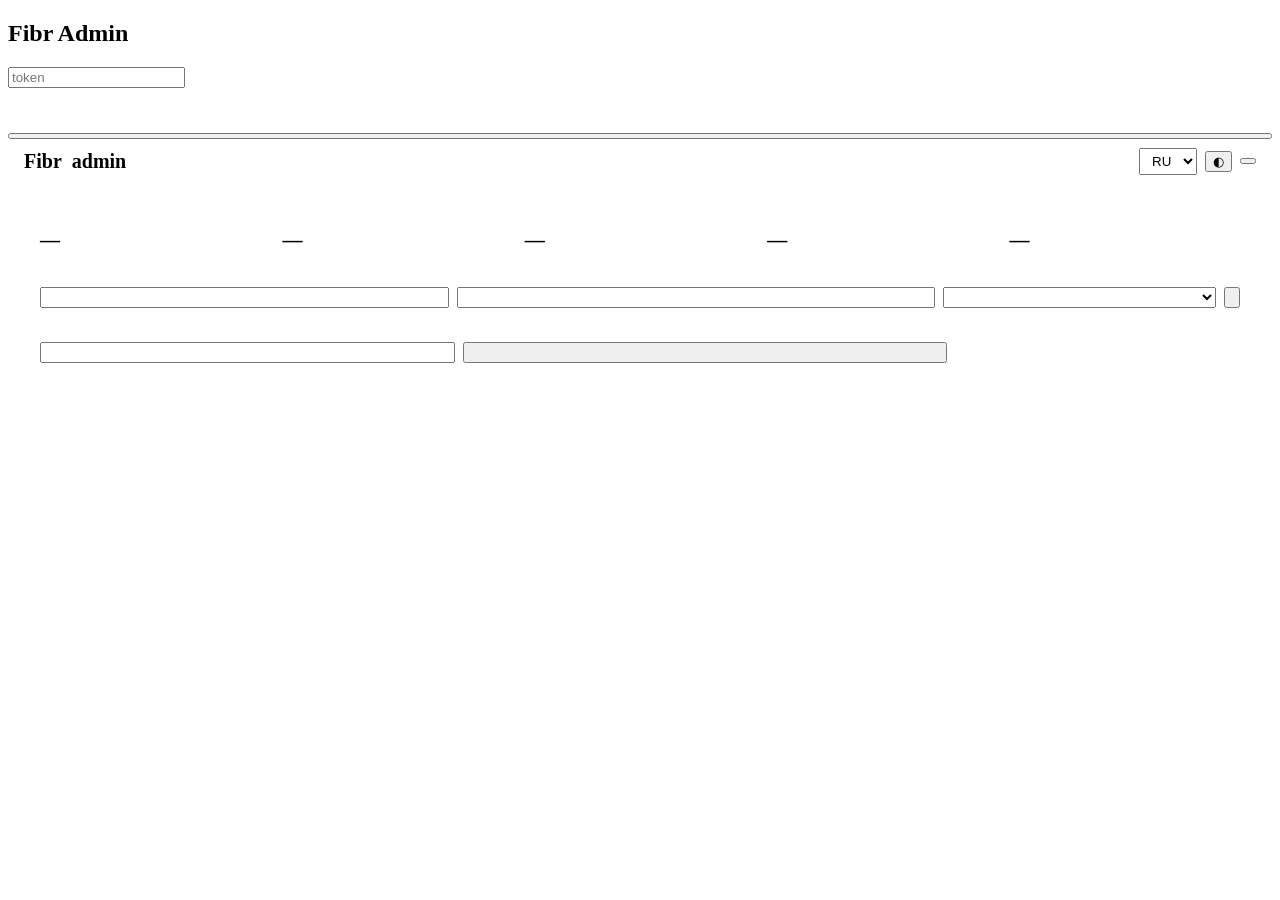
==== admin/index.html @ 20dd6b3e "self-enroll: one-time invite links (admin API+UI, miniapp gate, docs)" ====
<!DOCTYPE html>
<html lang="ru">
<head>
  <meta charset="utf-8">
  <meta name="viewport" content="width=device-width, initial-scale=1">
  <title>Fibr Admin</title>
  <link rel="preconnect" href="https://fonts.googleapis.com">
  <link rel="preconnect" href="https://fonts.gstatic.com" crossorigin>
  <link href="https://fonts.googleapis.com/css2?family=Inter:wght@600;800&display=swap" rel="stylesheet">
  <link rel="stylesheet" href="/shared/tokens.css">
  <link rel="stylesheet" href="style.css">
</head>
<body>

  <!-- login -->
  <div id="login" class="modal-backdrop">
    <form class="modal" id="login-form">
      <h2>Fibr Admin</h2>
      <p class="muted" data-i18n="loginHint"></p>
      <input class="input" type="password" id="login-token" autocomplete="current-password" placeholder="token">
      <p class="login-err" id="login-err"></p>
      <button class="btn btn--wide" type="submit" data-i18n="loginBtn"></button>
    </form>
  </div>

  <header class="topbar">
    <div class="brand">Fibr <span class="pill pill--live">admin</span></div>
    <div class="topbar-right">
      <span class="muted mono" id="server-host"></span>
      <select class="input input--lang" id="lang" title="Language">
        <option value="ru">RU</option>
        <option value="en">EN</option>
      </select>
      <button class="btn btn--tertiary btn--small" data-theme-toggle title="Theme">◐</button>
      <button class="btn btn--ghost btn--small" id="logout" data-i18n="logout"></button>
    </div>
  </header>

  <nav class="tabs">
    <button class="tab active" data-tab="dashboard" data-i18n="tabDash"></button>
    <button class="tab" data-tab="users" data-i18n="tabUsers"></button>
    <button class="tab" data-tab="devices" data-i18n="tabDevices"></button>
  </nav>

  <main>
    <!-- dashboard -->
    <section id="tab-dashboard" class="page">
      <div class="stat-grid">
        <div class="card stat"><span class="muted" data-i18n="stOnline"></span><b id="st-online">—</b></div>
        <div class="card stat"><span class="muted" data-i18n="stUsers"></span><b id="st-users">—</b></div>
        <div class="card stat"><span class="muted" data-i18n="stDevices"></span><b id="st-devices">—</b></div>
        <div class="card stat"><span class="muted" data-i18n="stTraffic"></span><b id="st-traffic">—</b></div>
        <div class="card stat"><span class="muted" data-i18n="stTunnel"></span><b id="st-tunnel">—</b></div>
      </div>
      <div class="two-col">
        <div class="card">
          <h3 data-i18n="serverCard"></h3>
          <dl class="kv" id="server-info"></dl>
        </div>
        <div class="card">
          <h3 data-i18n="recentCard"></h3>
          <div class="table-scroll">
            <table class="table" id="recent-table"></table>
          </div>
        </div>
      </div>
    </section>

    <!-- users -->
    <section id="tab-users" class="page hidden">
      <div class="card toolbar">
        <input class="input" id="nu-telegram" type="number" data-i18n-ph="phTelegram">
        <input class="input" id="nu-username" data-i18n-ph="phUsername">
        <select class="input" id="nu-role">
          <option value="user" data-i18n="roleUser"></option>
          <option value="admin" data-i18n="roleAdmin"></option>
        </select>
        <button class="btn" id="nu-create" data-i18n="addUser"></button>
      </div>
      <div class="card">
        <div class="table-scroll">
          <table class="table" id="users-table"></table>
        </div>
      </div>

      <div class="card">
        <h3 data-i18n="invitesTitle"></h3>
        <div class="toolbar">
          <input class="input" id="inv-note" data-i18n-ph="phInviteNote">
          <button class="btn" id="inv-create" data-i18n="btnInviteCreate"></button>
        </div>
        <div class="table-scroll">
          <table class="table" id="invites-table"></table>
        </div>
      </div>
    </section>

    <!-- devices -->
    <section id="tab-devices" class="page hidden">
      <div class="card">
        <div class="table-scroll">
          <table class="table" id="devices-table"></table>
        </div>
      </div>
    </section>
  </main>

  <div class="modal-backdrop hidden" id="modal">
    <div class="modal" id="modal-body"></div>
  </div>

  <script src="/shared/app.js"></script>
  <script src="app.js"></script>
</body>
</html>
---- admin/style.css ----
/* Fibr admin panel layout (tokens & components live in /shared/tokens.css). */

.topbar {
  position: sticky;
  top: 0;
  z-index: 50;
  display: flex;
  align-items: center;
  justify-content: space-between;
  gap: 12px;
  padding: 8px 16px;
  background: var(--canvas);
  border-bottom: 1px solid var(--hairline);
}

.brand {
  font-weight: 800;
  font-size: 20px;
  display: flex;
  align-items: center;
  gap: 10px;
}

.topbar-right {
  display: flex;
  align-items: center;
  gap: 8px;
}

.input--lang {
  width: auto;
  padding: 4px 8px;
}

.tabs {
  display: flex;
  gap: 4px;
  padding: 8px 16px 0;
  overflow-x: auto;
}

.tab {
  border: 1px solid var(--hairline);
  border-bottom: 0;
  background: var(--canvas);
  color: var(--muted);
  font: inherit;
  padding: 8px 16px;
  border-radius: 10px 10px 0 0;
  cursor: pointer;
}

.tab.active {
  background: var(--surface);
  color: var(--ink);
  position: relative;
  top: 1px;
}

main {
  padding: 16px;
  max-width: 1200px;
  margin: 0 auto;
}

.page > .card,
.toolbar {
  margin-bottom: 16px;
}

.stat-grid {
  display: grid;
  grid-template-columns: repeat(auto-fit, minmax(170px, 1fr));
  gap: 12px;
  margin-bottom: 16px;
}

.stat {
  display: flex;
  flex-direction: column;
  gap: 6px;
}

.stat b {
  font-size: 20px;
  font-weight: 800;
}

.two-col {
  display: grid;
  grid-template-columns: 1fr 1.5fr;
  gap: 16px;
}

@media (max-width: 900px) {
  .two-col {
    grid-template-columns: 1fr;
  }
}

.kv {
  display: grid;
  grid-template-columns: auto 1fr;
  gap: 6px 16px;
  margin: 12px 0 0;
}

.kv dt {
  color: var(--muted);
}

.kv dd {
  margin: 0;
  overflow-wrap: anywhere;
}

.toolbar {
  display: grid;
  grid-template-columns: 1.2fr 1.4fr 0.8fr auto;
  gap: 8px;
}

@media (max-width: 800px) {
  .toolbar {
    grid-template-columns: 1fr 1fr;
  }
}

.table-scroll {
  overflow-x: auto;
}

.table .actions {
  display: flex;
  gap: 6px;
  flex-wrap: wrap;
  justify-content: flex-end;
}

.table td .row-id {
  color: var(--faint);
}

.user-cell small,
.device-cell small {
  display: block;
  color: var(--muted);
}

.login-err {
  color: var(--danger);
  min-height: 18px;
  margin: 8px 0;
}

.btn--wide {
  width: 100%;
}

.qr-wrap {
  display: flex;
  justify-content: center;
  padding: 8px;
  background: #fff;
  border-radius: 12px;
}

.qr-wrap img {
  width: 280px;
  height: 280px;
}

.config-pre {
  white-space: pre-wrap;
  word-break: break-all;
  background: var(--surface-2);
  border: 1px solid var(--hairline);
  border-radius: 8px;
  padding: 12px;
  margin: 12px 0;
  max-height: 40vh;
  overflow: auto;
}

.modal h3 {
  margin-bottom: 4px;
}

.modal .modal-sub {
  margin: 0 0 12px;
}

.modal-actions {
  display: flex;
  gap: 8px;
  justify-content: flex-end;
  margin-top: 12px;
}
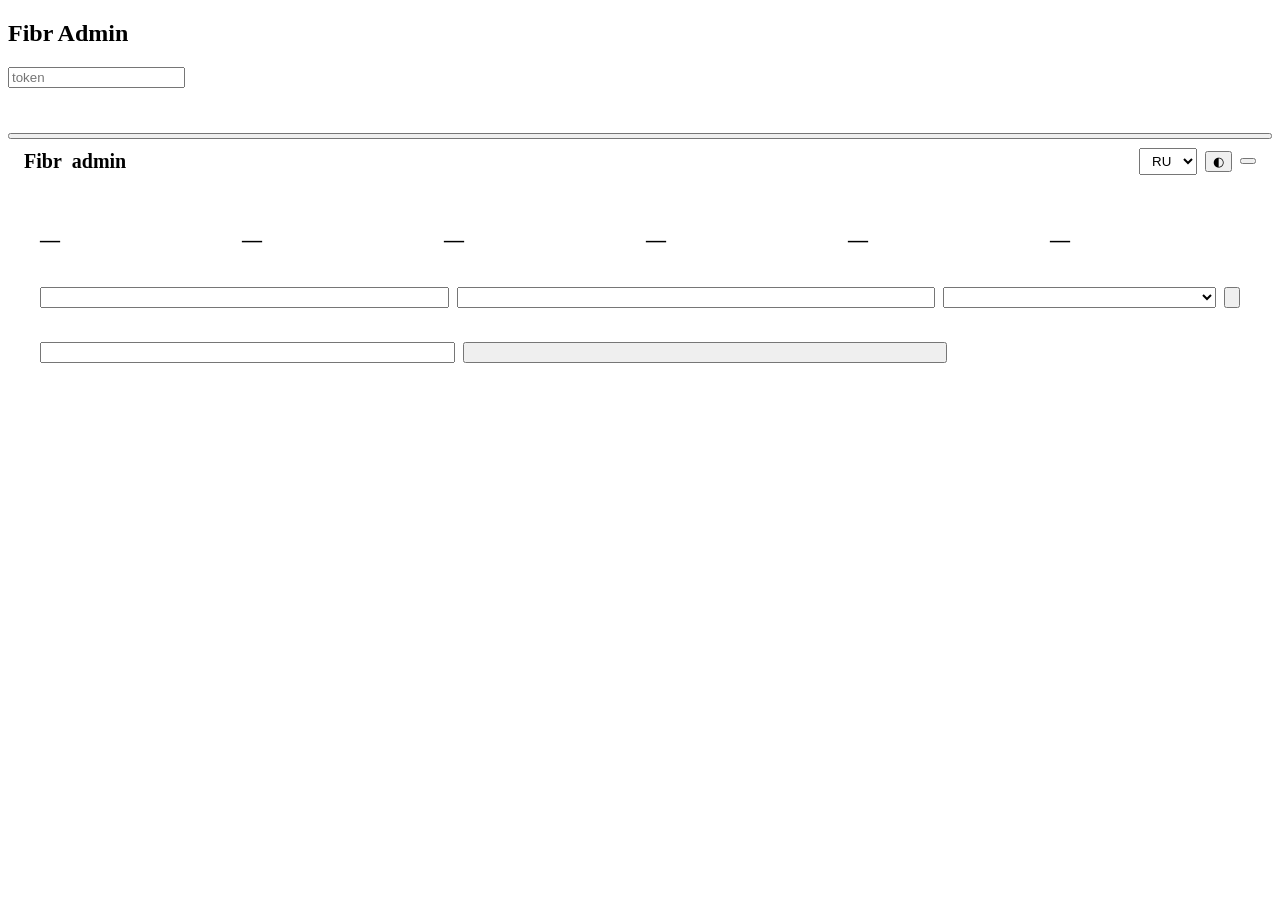
==== commit 80f9519b: "billing: access expiry — expires_at with owner cascade, tunnel cutoff via active-device query, admin" ====
--- a/admin/index.html
+++ b/admin/index.html
@@ -49,6 +49,7 @@
         <div class="card stat"><span class="muted" data-i18n="stOnline"></span><b id="st-online">—</b></div>
         <div class="card stat"><span class="muted" data-i18n="stUsers"></span><b id="st-users">—</b></div>
         <div class="card stat"><span class="muted" data-i18n="stDevices"></span><b id="st-devices">—</b></div>
+        <div class="card stat"><span class="muted" data-i18n="stExpired"></span><b id="st-expired">—</b></div>
         <div class="card stat"><span class="muted" data-i18n="stTraffic"></span><b id="st-traffic">—</b></div>
         <div class="card stat"><span class="muted" data-i18n="stTunnel"></span><b id="st-tunnel">—</b></div>
       </div>
--- a/admin/style.css
+++ b/admin/style.css
@@ -135,6 +135,13 @@
   gap: 6px;
   flex-wrap: wrap;
   justify-content: flex-end;
+}
+
+/* Deadline controls under the "Valid until" pill (see docs/billing.md):
+ * left-aligned and tighter than the row actions column. */
+.table .actions--tight {
+  justify-content: flex-start;
+  margin-top: 6px;
 }
 
 .table td .row-id {
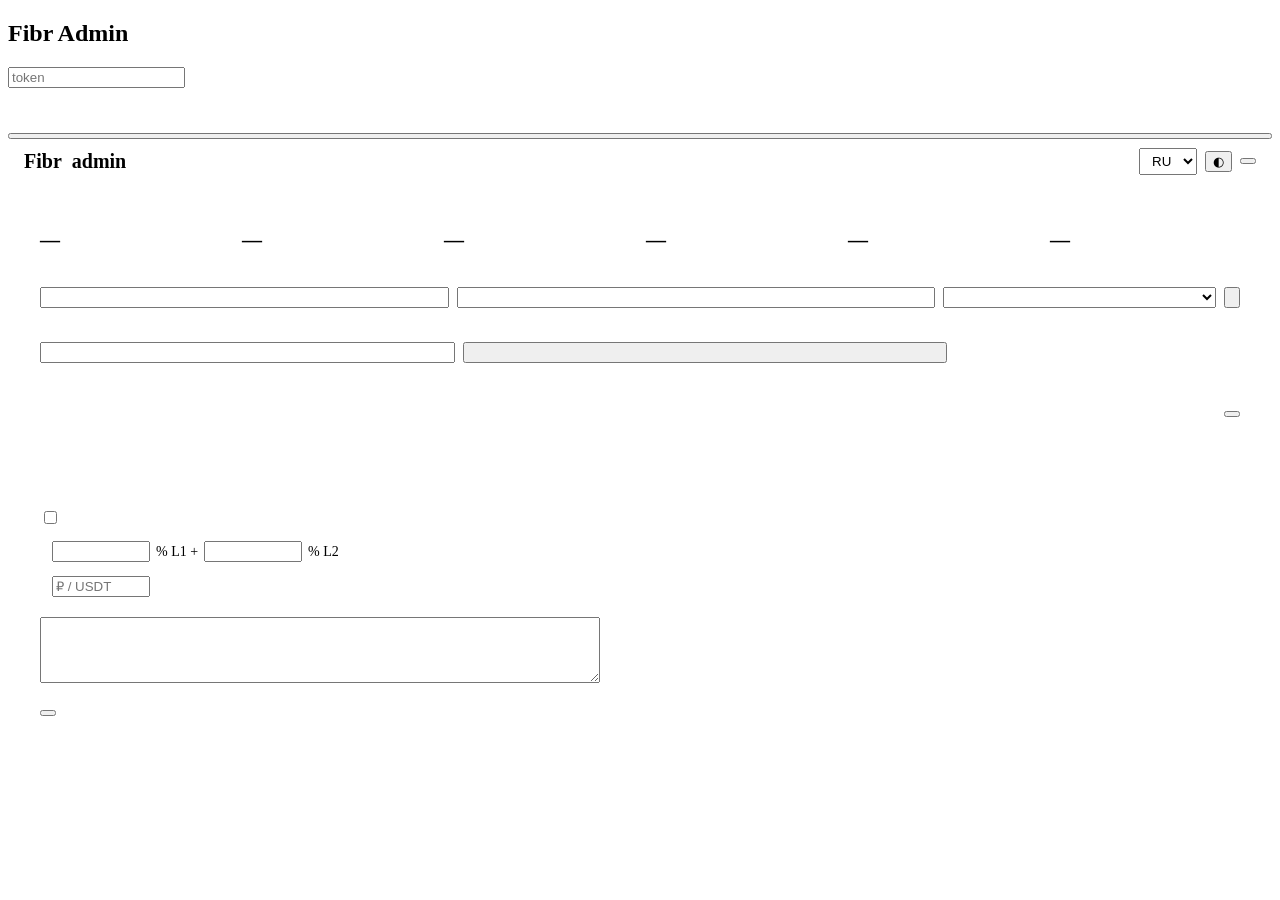
==== commit 503da7c6: "v0.1.0: web cabinet (Telegram Login Widget), per-user live speeds, short download links (/tv.apk), f" ====
--- a/admin/index.html
+++ b/admin/index.html
@@ -40,6 +40,9 @@
     <button class="tab active" data-tab="dashboard" data-i18n="tabDash"></button>
     <button class="tab" data-tab="users" data-i18n="tabUsers"></button>
     <button class="tab" data-tab="devices" data-i18n="tabDevices"></button>
+    <button class="tab" data-tab="nodes" data-i18n="tabNodes"></button>
+    <button class="tab" data-tab="referrals" data-i18n="tabReferrals"></button>
+    <button class="tab" data-tab="settings" data-i18n="tabSettings"></button>
   </nav>
 
   <main>
@@ -56,6 +59,7 @@
       <div class="two-col">
         <div class="card">
           <h3 data-i18n="serverCard"></h3>
+          <p class="muted active-node hidden" id="active-node"></p>
           <dl class="kv" id="server-info"></dl>
         </div>
         <div class="card">
@@ -104,6 +108,62 @@
         </div>
       </div>
     </section>
+
+    <!-- nodes (docs/multinode.md) -->
+    <section id="tab-nodes" class="page hidden">
+      <div class="card nodes-toolbar">
+        <span class="muted" data-i18n="nodesHint"></span>
+        <button class="btn" id="node-create" data-i18n="btnAddNode"></button>
+      </div>
+      <div class="card">
+        <div class="table-scroll">
+          <table class="table" id="nodes-table"></table>
+        </div>
+      </div>
+    </section>
+
+    <!-- referrals (docs/referrals.md) -->
+    <section id="tab-referrals" class="page hidden">
+      <div class="card">
+        <h3 data-i18n="refTreeTitle"></h3>
+        <p class="muted" id="ref-terms"></p>
+        <div class="table-scroll">
+          <table class="table" id="referrals-table"></table>
+        </div>
+      </div>
+      <div class="card">
+        <h3 data-i18n="payoutsTitle"></h3>
+        <div class="table-scroll">
+          <table class="table" id="payouts-table"></table>
+        </div>
+      </div>
+      <div class="card">
+        <h3 data-i18n="paymentsTitle"></h3>
+        <div class="table-scroll">
+          <table class="table" id="payments-table"></table>
+        </div>
+      </div>
+    </section>
+
+    <!-- settings (referral program; docs/referrals.md) -->
+    <section id="tab-settings" class="page hidden">
+      <div class="card settings-card">
+        <h3 data-i18n="settingsTitle"></h3>
+        <label class="settings-row"><input type="checkbox" id="set-enabled"> <span data-i18n="setEnabled"></span></label>
+        <label class="settings-row"><span data-i18n="setPercents" class="grow"></span>
+          <span class="settings-inline"><input class="input input--num" id="set-p1" type="number" min="0" max="100"> % L1 +
+          <input class="input input--num" id="set-p2" type="number" min="0" max="100"> % L2</span>
+        </label>
+        <label class="settings-row"><span data-i18n="setCurrency" class="grow"></span>
+          <input class="input input--num" id="set-currency" maxlength="16" placeholder="₽ / USDT">
+        </label>
+        <label class="settings-row settings-row--col"><span data-i18n="setContacts"></span>
+          <textarea class="input" id="set-contact" rows="4" data-i18n-ph="phContacts"></textarea>
+        </label>
+        <p class="muted" data-i18n="setContactsHint"></p>
+        <div><button class="btn" id="set-save" data-i18n="setSave"></button></div>
+      </div>
+    </section>
   </main>
 
   <div class="modal-backdrop hidden" id="modal">
--- a/admin/style.css
+++ b/admin/style.css
@@ -203,3 +203,68 @@
   justify-content: flex-end;
   margin-top: 12px;
 }
+
+/* ---------- referral settings card ---------- */
+
+.settings-card {
+  max-width: 560px;
+}
+
+.settings-row {
+  display: flex;
+  align-items: center;
+  gap: 12px;
+  margin: 0 0 14px;
+  font-size: 14px;
+}
+
+.settings-row--col {
+  flex-direction: column;
+  align-items: stretch;
+  gap: 6px;
+}
+
+.settings-inline {
+  display: flex;
+  align-items: center;
+  gap: 6px;
+  white-space: nowrap;
+}
+
+.input--num {
+  width: 90px;
+}
+
+/* ---------- multi-node (docs/multinode.md) ---------- */
+
+/* Hint + "Add node" above the nodes table. */
+.nodes-toolbar {
+  display: flex;
+  align-items: center;
+  justify-content: space-between;
+  gap: 8px;
+  flex-wrap: wrap;
+}
+
+.nodes-toolbar .muted {
+  font-size: 13px;
+}
+
+/* Endpoint cell: wg host:port, optional xray port underneath. */
+.node-endpoint small {
+  display: block;
+  color: var(--muted);
+}
+
+/* "Active node: …" line on the dashboard server card. */
+.active-node {
+  margin: 10px 0 0;
+  font-size: 13px;
+}
+
+/* Show-once agent token warning in the node-token modal. */
+.token-warn {
+  color: var(--danger);
+  font-size: 13px;
+  margin: 0 0 8px;
+}
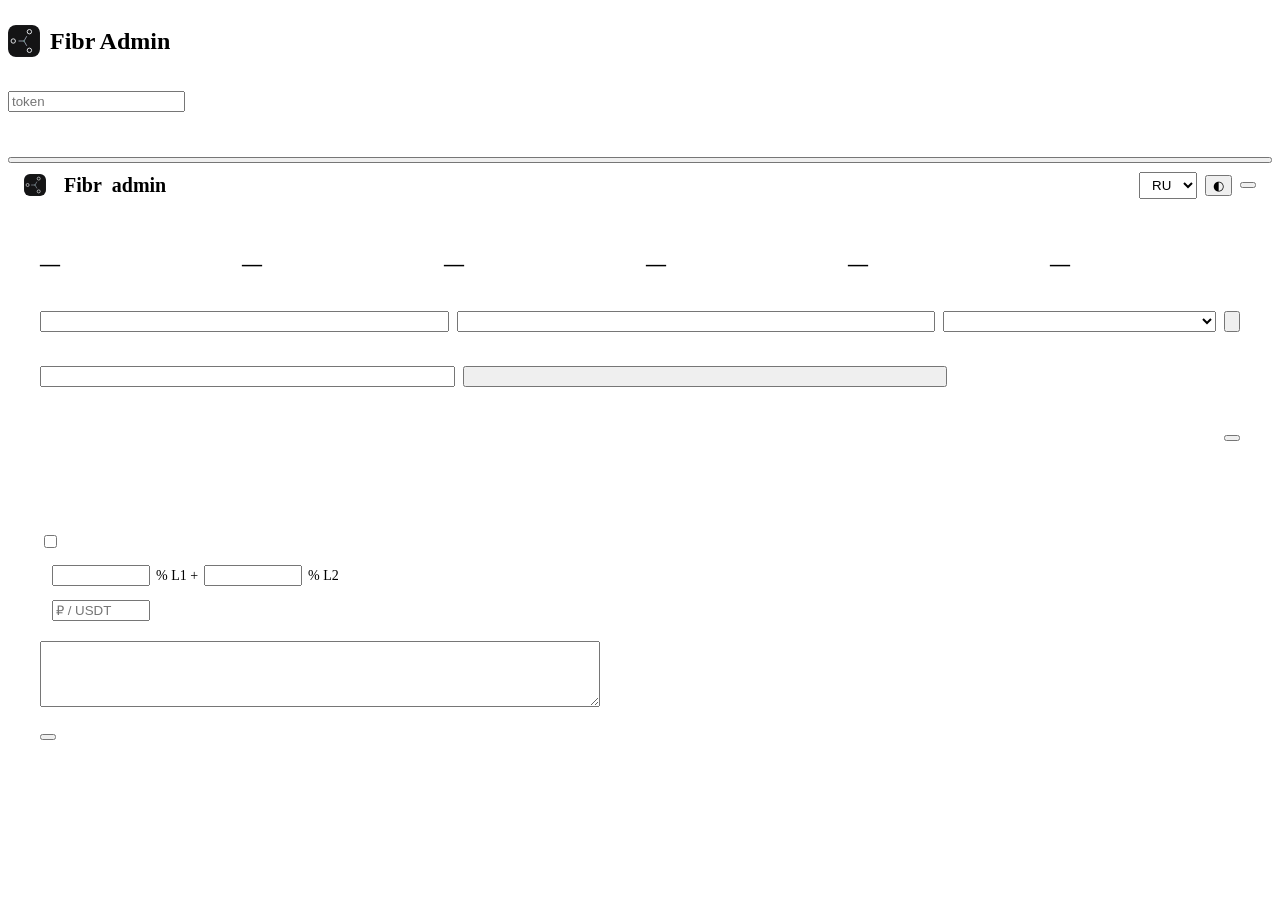
==== commit be7cc6f8: "brand: Fibr tri-node icon — Android adaptive icons + mipmaps + Play Store asset, bot avatar, favicon" ====
--- a/admin/index.html
+++ b/admin/index.html
@@ -4,6 +4,9 @@
   <meta charset="utf-8">
   <meta name="viewport" content="width=device-width, initial-scale=1">
   <title>Fibr Admin</title>
+  <link rel="icon" type="image/svg+xml" href="favicon.svg">
+  <link rel="alternate icon" href="favicon.ico">
+  <link rel="apple-touch-icon" href="apple-touch-icon.png">
   <link rel="preconnect" href="https://fonts.googleapis.com">
   <link rel="preconnect" href="https://fonts.gstatic.com" crossorigin>
   <link href="https://fonts.googleapis.com/css2?family=Inter:wght@600;800&display=swap" rel="stylesheet">
@@ -15,7 +18,10 @@
   <!-- login -->
   <div id="login" class="modal-backdrop">
     <form class="modal" id="login-form">
-      <h2>Fibr Admin</h2>
+      <div style="display:flex; align-items:center; gap:10px; margin-bottom:4px;">
+        <img src="favicon.svg" alt="" width="32" height="32" style="border-radius:8px;">
+        <h2>Fibr Admin</h2>
+      </div>
       <p class="muted" data-i18n="loginHint"></p>
       <input class="input" type="password" id="login-token" autocomplete="current-password" placeholder="token">
       <p class="login-err" id="login-err"></p>
@@ -24,7 +30,7 @@
   </div>
 
   <header class="topbar">
-    <div class="brand">Fibr <span class="pill pill--live">admin</span></div>
+    <div class="brand"><img src="favicon.svg" alt="" width="22" height="22" style="border-radius:6px; vertical-align:middle; margin-right:8px;">Fibr <span class="pill pill--live">admin</span></div>
     <div class="topbar-right">
       <span class="muted mono" id="server-host"></span>
       <select class="input input--lang" id="lang" title="Language">
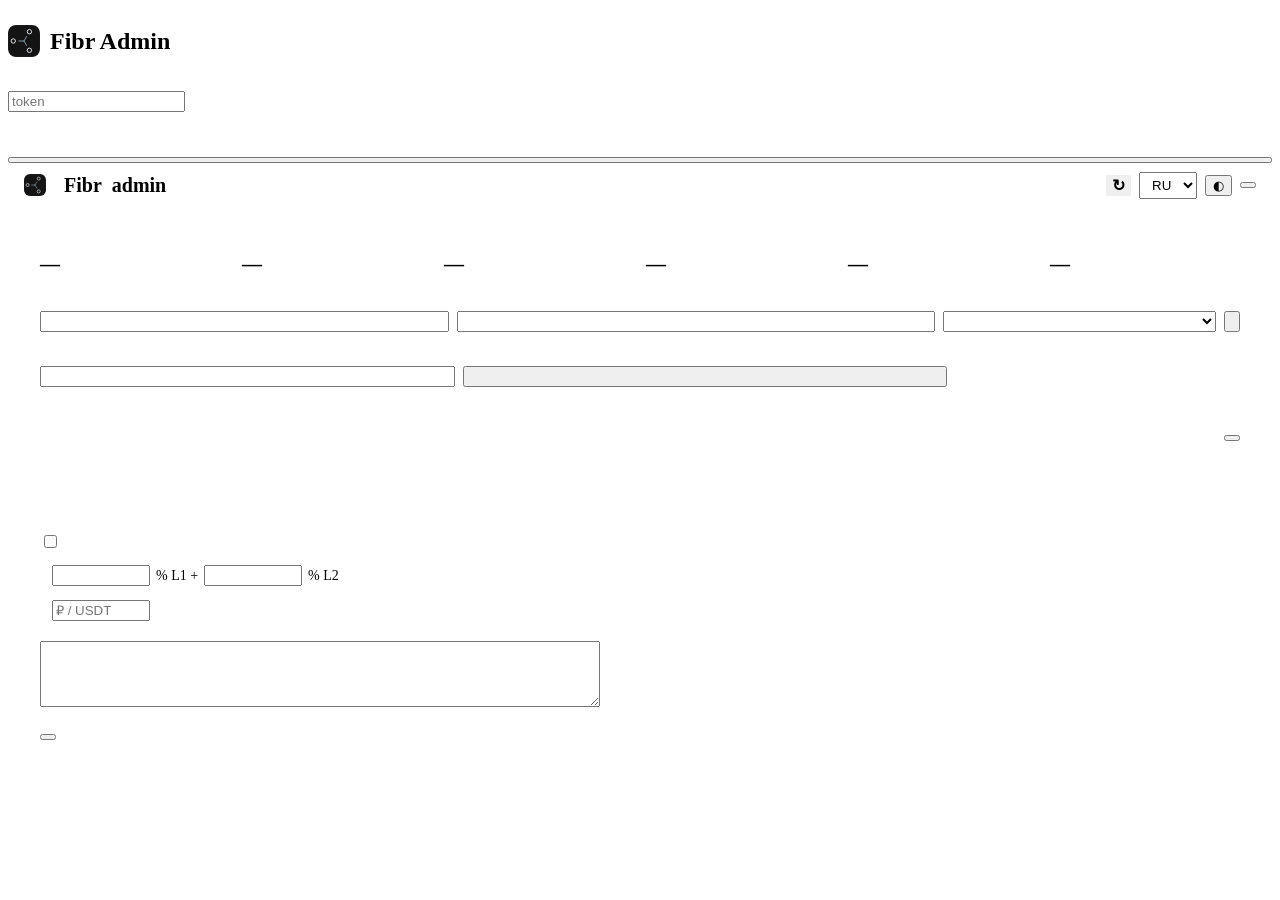
==== commit 798b00e4: "updater+installer: one-click update sidecar (--with-updater, badge+button in panel, docs/updates.md)" ====
--- a/admin/index.html
+++ b/admin/index.html
@@ -33,6 +33,10 @@
     <div class="brand"><img src="favicon.svg" alt="" width="22" height="22" style="border-radius:6px; vertical-align:middle; margin-right:8px;">Fibr <span class="pill pill--live">admin</span></div>
     <div class="topbar-right">
       <span class="muted mono" id="server-host"></span>
+      <!-- One-click update badge (docs/updates.md): shown only when the
+           opt-in updater sidecar reports the install is behind origin/main
+           or a newer release tag exists. -->
+      <button class="pill pill--live update-badge hidden" id="update-badge">↻ <span data-i18n="updateBadge"></span></button>
       <select class="input input--lang" id="lang" title="Language">
         <option value="ru">RU</option>
         <option value="en">EN</option>
--- a/admin/style.css
+++ b/admin/style.css
@@ -268,3 +268,14 @@
   font-size: 13px;
   margin: 0 0 8px;
 }
+
+/* ---------- one-click updates (docs/updates.md) ---------- */
+
+/* The topbar badge is a <button> dressed as a pill--live; clicking it opens
+ * the update confirmation modal. */
+.update-badge {
+  border: 0;
+  cursor: pointer;
+  font: inherit;
+  font-weight: 600;
+}
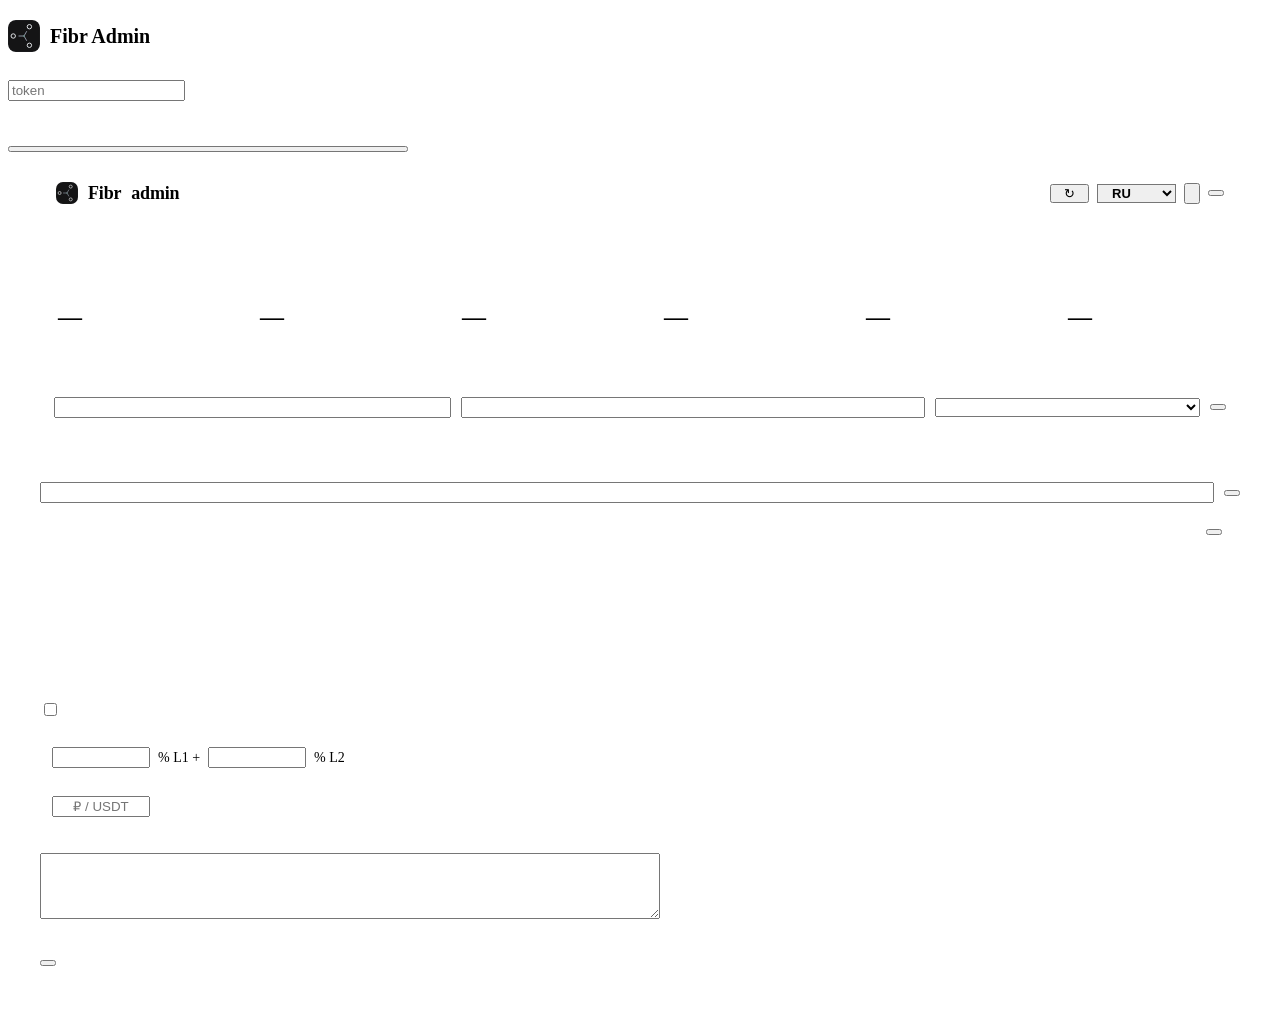
==== commit 224e52ee: "web ui: design pass for admin, cabinet and mini app - cabinet: fix boot crash — index.html had id="e" ====
--- a/admin/index.html
+++ b/admin/index.html
@@ -9,7 +9,7 @@
   <link rel="apple-touch-icon" href="apple-touch-icon.png">
   <link rel="preconnect" href="https://fonts.googleapis.com">
   <link rel="preconnect" href="https://fonts.gstatic.com" crossorigin>
-  <link href="https://fonts.googleapis.com/css2?family=Inter:wght@600;800&display=swap" rel="stylesheet">
+  <link href="https://fonts.googleapis.com/css2?family=Inter:wght@400;500;600;700;800&display=swap" rel="stylesheet">
   <link rel="stylesheet" href="/shared/tokens.css">
   <link rel="stylesheet" href="style.css">
 </head>
@@ -32,6 +32,9 @@
   <header class="topbar">
     <div class="brand"><img src="favicon.svg" alt="" width="22" height="22" style="border-radius:6px; vertical-align:middle; margin-right:8px;">Fibr <span class="pill pill--live">admin</span></div>
     <div class="topbar-right">
+      <!-- Mobile: opens the tab drawer (the tab strip collapses on phones). -->
+      <button class="btn btn--tertiary btn--small nav-burger" id="nav-burger"
+              aria-expanded="false" aria-controls="main-tabs">☰ <span id="nav-burger-label"></span></button>
       <span class="muted mono" id="server-host"></span>
       <!-- One-click update badge (docs/updates.md): shown only when the
            opt-in updater sidecar reports the install is behind origin/main
@@ -41,12 +44,12 @@
         <option value="ru">RU</option>
         <option value="en">EN</option>
       </select>
-      <button class="btn btn--tertiary btn--small" data-theme-toggle title="Theme">◐</button>
+      <button class="btn btn--tertiary btn--small btn--icon" data-theme-toggle title="Theme"><svg class="theme-ico" viewBox="0 0 24 24" fill="none" stroke="currentColor" stroke-width="2" stroke-linecap="round" stroke-linejoin="round" aria-hidden="true"><g class="sun"><circle cx="12" cy="12" r="4"/><path d="M12 2v2M12 20v2M4.9 4.9l1.4 1.4M17.7 17.7l1.4 1.4M2 12h2M20 12h2M4.9 19.1l1.4-1.4M17.7 6.3l1.4-1.4"/></g><path class="moon" d="M20 14.5A8 8 0 0 1 9.5 4a8 8 0 1 0 10.5 10.5Z"/></svg></button>
       <button class="btn btn--ghost btn--small" id="logout" data-i18n="logout"></button>
     </div>
   </header>
 
-  <nav class="tabs">
+  <nav class="tabs" id="main-tabs">
     <button class="tab active" data-tab="dashboard" data-i18n="tabDash"></button>
     <button class="tab" data-tab="users" data-i18n="tabUsers"></button>
     <button class="tab" data-tab="devices" data-i18n="tabDevices"></button>
@@ -75,7 +78,7 @@
         <div class="card">
           <h3 data-i18n="recentCard"></h3>
           <div class="table-scroll">
-            <table class="table" id="recent-table"></table>
+            <table class="table table-cards" id="recent-table"></table>
           </div>
         </div>
       </div>
@@ -94,7 +97,7 @@
       </div>
       <div class="card">
         <div class="table-scroll">
-          <table class="table" id="users-table"></table>
+          <table class="table table-cards" id="users-table"></table>
         </div>
       </div>
 
@@ -105,7 +108,7 @@
           <button class="btn" id="inv-create" data-i18n="btnInviteCreate"></button>
         </div>
         <div class="table-scroll">
-          <table class="table" id="invites-table"></table>
+          <table class="table table-cards" id="invites-table"></table>
         </div>
       </div>
     </section>
@@ -114,7 +117,7 @@
     <section id="tab-devices" class="page hidden">
       <div class="card">
         <div class="table-scroll">
-          <table class="table" id="devices-table"></table>
+          <table class="table table-cards" id="devices-table"></table>
         </div>
       </div>
     </section>
@@ -127,7 +130,7 @@
       </div>
       <div class="card">
         <div class="table-scroll">
-          <table class="table" id="nodes-table"></table>
+          <table class="table table-cards" id="nodes-table"></table>
         </div>
       </div>
     </section>
@@ -138,19 +141,19 @@
         <h3 data-i18n="refTreeTitle"></h3>
         <p class="muted" id="ref-terms"></p>
         <div class="table-scroll">
-          <table class="table" id="referrals-table"></table>
+          <table class="table table-cards" id="referrals-table"></table>
         </div>
       </div>
       <div class="card">
         <h3 data-i18n="payoutsTitle"></h3>
         <div class="table-scroll">
-          <table class="table" id="payouts-table"></table>
+          <table class="table table-cards" id="payouts-table"></table>
         </div>
       </div>
       <div class="card">
         <h3 data-i18n="paymentsTitle"></h3>
         <div class="table-scroll">
-          <table class="table" id="payments-table"></table>
+          <table class="table table-cards" id="payments-table"></table>
         </div>
       </div>
     </section>
--- a/admin/style.css
+++ b/admin/style.css
@@ -1,4 +1,12 @@
 /* Fibr admin panel layout (tokens & components live in /shared/tokens.css). */
+
+:root {
+  --page-max: 1200px;
+  /* Horizontal inset that lines topbar, tabs and content up on one edge. */
+  --gutter: max(16px, calc((100% - var(--page-max)) / 2 + 16px));
+}
+
+/* ---------- topbar ---------- */
 
 .topbar {
   position: sticky;
@@ -8,88 +16,166 @@
   align-items: center;
   justify-content: space-between;
   gap: 12px;
-  padding: 8px 16px;
-  background: var(--canvas);
+  min-height: 60px;
+  padding: 10px var(--gutter);
+  background: color-mix(in srgb, var(--canvas) 86%, transparent);
+  backdrop-filter: saturate(140%) blur(10px);
+  -webkit-backdrop-filter: saturate(140%) blur(10px);
   border-bottom: 1px solid var(--hairline);
 }
 
 .brand {
+  display: flex;
+  align-items: center;
+  gap: 10px;
   font-weight: 800;
-  font-size: 20px;
-  display: flex;
-  align-items: center;
-  gap: 10px;
+  font-size: 18px;
+  letter-spacing: -0.01em;
+}
+
+.brand img {
+  margin: 0 !important;
+  border-radius: 7px !important;
 }
 
 .topbar-right {
   display: flex;
   align-items: center;
   gap: 8px;
+}
+
+#server-host {
+  padding: 0 10px;
+  height: var(--h-ctl-sm);
+  display: inline-flex;
+  align-items: center;
+  border-radius: var(--r-sm);
+  background: var(--surface-2);
 }
 
 .input--lang {
   width: auto;
-  padding: 4px 8px;
-}
+  min-height: var(--h-ctl-sm);
+  padding: 0 28px 0 10px;
+  font-size: 13px;
+  font-weight: 600;
+  background-position: right 9px center;
+  border-radius: var(--r-sm);
+}
+
+.update-badge {
+  height: var(--h-ctl-sm);
+  padding: 0 12px;
+  font-size: 13px;
+}
+
+/* ---------- tabs (segmented, underline) ---------- */
 
 .tabs {
   display: flex;
-  gap: 4px;
-  padding: 8px 16px 0;
+  gap: 2px;
+  padding: 0 var(--gutter);
+  border-bottom: 1px solid var(--hairline);
   overflow-x: auto;
+  scrollbar-width: none;
+}
+
+.tabs::-webkit-scrollbar {
+  display: none;
 }
 
 .tab {
-  border: 1px solid var(--hairline);
-  border-bottom: 0;
-  background: var(--canvas);
+  position: relative;
+  border: 0;
+  background: transparent;
   color: var(--muted);
   font: inherit;
-  padding: 8px 16px;
-  border-radius: 10px 10px 0 0;
+  font-weight: 600;
+  padding: 14px 14px 13px;
   cursor: pointer;
+  white-space: nowrap;
+  border-radius: 0;
+  transition: color 0.15s ease;
+}
+
+.tab:hover {
+  color: var(--ink);
 }
 
 .tab.active {
-  background: var(--surface);
   color: var(--ink);
-  position: relative;
-  top: 1px;
-}
+}
+
+.tab.active::after {
+  content: "";
+  position: absolute;
+  left: 10px;
+  right: 10px;
+  bottom: -1px;
+  height: 2px;
+  border-radius: 2px;
+  background: var(--primary);
+}
+
+/* ---------- page ---------- */
 
 main {
-  padding: 16px;
-  max-width: 1200px;
+  max-width: var(--page-max);
   margin: 0 auto;
-}
-
-.page > .card,
-.toolbar {
-  margin-bottom: 16px;
+  padding: 20px 16px 48px;
+}
+
+.page {
+  display: flex;
+  flex-direction: column;
+  gap: 16px;
+}
+
+.page > .card > h3 {
+  margin-bottom: 14px;
 }
 
 .stat-grid {
   display: grid;
   grid-template-columns: repeat(auto-fit, minmax(170px, 1fr));
   gap: 12px;
-  margin-bottom: 16px;
 }
 
 .stat {
   display: flex;
   flex-direction: column;
-  gap: 6px;
+  gap: 8px;
+  padding: 16px 18px;
+}
+
+.stat > span {
+  font-size: 12px;
+  font-weight: 600;
+  text-transform: uppercase;
+  letter-spacing: 0.06em;
 }
 
 .stat b {
-  font-size: 20px;
+  font-size: 24px;
   font-weight: 800;
+  letter-spacing: -0.02em;
+  line-height: 1.15;
+  font-variant-numeric: tabular-nums;
+}
+
+.stat b small {
+  display: block;
+  margin-top: 2px;
+  font-size: 13px;
+  font-weight: 600;
+  color: var(--muted);
 }
 
 .two-col {
   display: grid;
-  grid-template-columns: 1fr 1.5fr;
+  grid-template-columns: minmax(0, 1fr) minmax(0, 1.5fr);
   gap: 16px;
+  align-items: start;
 }
 
 @media (max-width: 900px) {
@@ -100,34 +186,89 @@
 
 .kv {
   display: grid;
-  grid-template-columns: auto 1fr;
-  gap: 6px 16px;
-  margin: 12px 0 0;
+  grid-template-columns: max-content 1fr;
+  margin: 0;
+}
+
+.kv dt,
+.kv dd {
+  padding: 9px 0;
+  border-bottom: 1px solid var(--hairline);
 }
 
 .kv dt {
   color: var(--muted);
+  padding-right: 16px;
 }
 
 .kv dd {
   margin: 0;
   overflow-wrap: anywhere;
-}
+  text-align: right;
+}
+
+.kv dt:last-of-type,
+.kv dd:last-of-type {
+  border-bottom: 0;
+}
+
+.active-node {
+  margin: -6px 0 6px;
+  font-size: 13px;
+}
+
+/* ---------- toolbars ---------- */
 
 .toolbar {
   display: grid;
   grid-template-columns: 1.2fr 1.4fr 0.8fr auto;
-  gap: 8px;
+  gap: 10px;
+  align-items: center;
+}
+
+/* Inside a card that already has a title (invites): input + button. */
+.card .toolbar {
+  grid-template-columns: 1fr auto;
+  margin-bottom: 12px;
+}
+
+.card.toolbar {
+  padding: 14px;
+  grid-template-columns: 1.2fr 1.4fr 0.8fr auto;
+  margin: 0;
 }
 
 @media (max-width: 800px) {
-  .toolbar {
+  .card.toolbar {
     grid-template-columns: 1fr 1fr;
   }
 }
+
+.nodes-toolbar {
+  display: flex;
+  align-items: center;
+  justify-content: space-between;
+  gap: 12px;
+  flex-wrap: wrap;
+  padding: 14px 18px;
+}
+
+.nodes-toolbar .muted {
+  font-size: 13px;
+  flex: 1 1 280px;
+}
+
+/* ---------- tables ---------- */
 
 .table-scroll {
   overflow-x: auto;
+  margin: 0 -18px;
+  padding: 0 6px;
+}
+
+.card > .table-scroll:first-child {
+  margin-top: -8px;
+  margin-bottom: -8px;
 }
 
 .table .actions {
@@ -137,145 +278,516 @@
   justify-content: flex-end;
 }
 
-/* Deadline controls under the "Valid until" pill (see docs/billing.md):
- * left-aligned and tighter than the row actions column. */
 .table .actions--tight {
   justify-content: flex-start;
   margin-top: 6px;
 }
 
-.table td .row-id {
+.table td .row-id,
+.table td.row-id {
   color: var(--faint);
 }
 
+.user-cell,
+.device-cell {
+  font-weight: 600;
+}
+
 .user-cell small,
-.device-cell small {
+.device-cell small,
+.row-sub {
+  display: block;
+  margin-top: 2px;
+  color: var(--muted);
+  font-size: 11px;
+  font-weight: 500;
+}
+
+.node-endpoint small {
   display: block;
   color: var(--muted);
+  margin-top: 2px;
+}
+
+/* Two-line traffic / speed cells read as a compact numeric stack. */
+.table td {
+  font-variant-numeric: tabular-nums;
+}
+
+/* ---------- login ---------- */
+
+#login .modal {
+  max-width: 400px;
+}
+
+#login .modal h2 {
+  font-size: 20px;
+}
+
+#login .modal > p.muted {
+  margin: 10px 0 16px;
+  font-size: 13px;
 }
 
 .login-err {
   color: var(--danger);
   min-height: 18px;
   margin: 8px 0;
+  font-size: 13px;
 }
 
 .btn--wide {
   width: 100%;
 }
 
-.qr-wrap {
-  display: flex;
-  justify-content: center;
-  padding: 8px;
-  background: #fff;
-  border-radius: 12px;
-}
-
-.qr-wrap img {
-  width: 280px;
-  height: 280px;
-}
-
-.config-pre {
-  white-space: pre-wrap;
-  word-break: break-all;
-  background: var(--surface-2);
-  border: 1px solid var(--hairline);
-  border-radius: 8px;
-  padding: 12px;
-  margin: 12px 0;
-  max-height: 40vh;
-  overflow: auto;
-}
-
-.modal h3 {
+/* ---------- modals ---------- */
+
+.modal .modal-sub + .input,
+.modal .modal-sub + select.input {
   margin-bottom: 4px;
 }
 
-.modal .modal-sub {
-  margin: 0 0 12px;
-}
-
-.modal-actions {
-  display: flex;
-  gap: 8px;
-  justify-content: flex-end;
-  margin-top: 12px;
-}
-
-/* ---------- referral settings card ---------- */
+.modal p.modal-sub[style] {
+  margin-top: 14px !important;
+  margin-bottom: 6px;
+  font-size: 12px;
+  font-weight: 600;
+}
+
+.modal h3 + .muted.modal-sub + .muted.modal-sub {
+  margin-top: -8px;
+}
+
+.token-warn {
+  color: var(--danger);
+  font-size: 13px;
+  margin: 0 0 8px;
+  padding: 10px 12px;
+  border-radius: var(--r-md);
+  background: color-mix(in srgb, var(--danger) 10%, transparent);
+}
+
+/* ---------- settings ---------- */
 
 .settings-card {
-  max-width: 560px;
+  max-width: 620px;
+  display: flex;
+  flex-direction: column;
+  gap: 0;
+}
+
+.settings-card h3 {
+  margin-bottom: 8px;
 }
 
 .settings-row {
   display: flex;
   align-items: center;
   gap: 12px;
-  margin: 0 0 14px;
+  padding: 14px 0;
+  border-bottom: 1px solid var(--hairline);
   font-size: 14px;
+  cursor: pointer;
 }
 
 .settings-row--col {
   flex-direction: column;
   align-items: stretch;
-  gap: 6px;
+  gap: 8px;
+  border-bottom: 0;
+  cursor: default;
 }
 
 .settings-inline {
   display: flex;
   align-items: center;
-  gap: 6px;
+  gap: 8px;
   white-space: nowrap;
+  color: var(--muted);
+}
+
+.settings-card > p.muted {
+  font-size: 13px;
+  margin: 0 0 16px;
 }
 
 .input--num {
   width: 90px;
-}
-
-/* ---------- multi-node (docs/multinode.md) ---------- */
-
-/* Hint + "Add node" above the nodes table. */
-.nodes-toolbar {
-  display: flex;
-  align-items: center;
+  text-align: center;
+}
+
+/* ---------- per-user edit modal ---------- */
+
+.edit-sec {
+  margin: 18px 0 8px !important;
+  text-transform: uppercase;
+  letter-spacing: 0.06em;
+  font-size: 11px;
+  font-weight: 600;
+}
+
+.edit-row {
+  display: flex;
+  align-items: center;
+  gap: 6px;
+  flex-wrap: wrap;
+  padding: 10px;
+  border-radius: var(--r-md);
+  background: var(--surface-2);
+}
+
+.edit-row .pill {
+  margin-right: 4px;
+  background: var(--surface);
+}
+
+.edit-row .pill--ok,
+.edit-row .pill--danger,
+.edit-row .pill--live {
+  background: var(--surface);
+}
+
+.edit-danger {
+  margin-top: 20px;
+  border-top: 1px solid var(--hairline);
+  padding-top: 16px;
   justify-content: space-between;
-  gap: 8px;
-  flex-wrap: wrap;
-}
-
-.nodes-toolbar .muted {
-  font-size: 13px;
-}
-
-/* Endpoint cell: wg host:port, optional xray port underneath. */
-.node-endpoint small {
-  display: block;
-  color: var(--muted);
-}
-
-/* "Active node: …" line on the dashboard server card. */
-.active-node {
-  margin: 10px 0 0;
-  font-size: 13px;
-}
-
-/* Show-once agent token warning in the node-token modal. */
-.token-warn {
-  color: var(--danger);
-  font-size: 13px;
-  margin: 0 0 8px;
-}
-
-/* ---------- one-click updates (docs/updates.md) ---------- */
-
-/* The topbar badge is a <button> dressed as a pill--live; clicking it opens
- * the update confirmation modal. */
-.update-badge {
-  border: 0;
-  cursor: pointer;
-  font: inherit;
-  font-weight: 600;
-}
+}
+
+/* ---------- mobile ---------- */
+
+.nav-burger {
+  display: none;
+}
+
+@media (max-width: 768px) {
+  .topbar {
+    min-height: 56px;
+    padding: 8px 12px;
+  }
+
+  #server-host {
+    display: none;
+  }
+
+  .topbar-right {
+    gap: 6px;
+  }
+
+  .brand .pill {
+    display: none;
+  }
+
+  .topbar {
+    flex-wrap: wrap;
+    row-gap: 8px;
+  }
+
+  /* Flatten the right cluster so the brand shares the first row with the
+   * icons and the section switcher takes the whole second row. */
+  .topbar-right {
+    display: contents;
+  }
+
+  .brand {
+    margin-right: auto;
+  }
+
+  .topbar {
+    gap: 6px;
+  }
+
+  /* Section switcher: its own full-width row under the brand line. */
+  .nav-burger {
+    display: inline-flex;
+    order: 10;
+    flex: 1 1 100%;
+    justify-content: flex-start;
+    min-height: var(--h-ctl);
+    font-size: 14px;
+  }
+
+  /* The burger shows the current section; logout moves into the drawer
+   * conceptually — keep it as an icon-sized ghost to save room. */
+  #logout {
+    padding: 0 8px;
+  }
+
+  .update-badge {
+    max-width: 40px;
+    overflow: hidden;
+    padding: 0 12px;
+  }
+
+  .update-badge span {
+    display: none;
+  }
+
+  .tabs {
+    display: none;
+  }
+
+  .tabs.open {
+    display: flex;
+    flex-direction: column;
+    position: fixed;
+    top: 106px;
+    left: 12px;
+    right: 12px;
+    z-index: 60;
+    gap: 2px;
+    padding: 6px;
+    background: var(--surface);
+    border: 1px solid var(--border);
+    border-radius: var(--r-lg);
+    box-shadow: var(--shadow-float);
+    animation: fibr-pop 0.15s ease;
+  }
+
+  .tabs.open .tab {
+    text-align: left;
+    padding: 12px 14px;
+    border-radius: var(--r-md);
+  }
+
+  .tabs.open .tab.active {
+    background: var(--surface-2);
+  }
+
+  .tabs.open .tab.active::after {
+    left: 0;
+    top: 10px;
+    bottom: 10px;
+    right: auto;
+    width: 3px;
+    height: auto;
+  }
+
+  main {
+    padding: 12px 12px 40px;
+  }
+
+  .page {
+    gap: 12px;
+  }
+
+  .stat-grid {
+    grid-template-columns: repeat(2, minmax(0, 1fr));
+    gap: 8px;
+  }
+
+  .stat {
+    padding: 12px 14px;
+    gap: 4px;
+  }
+
+  .stat b {
+    font-size: 18px;
+  }
+
+  .card {
+    padding: 14px;
+    border-radius: var(--r-lg);
+  }
+
+  .card.toolbar,
+  .card .toolbar {
+    grid-template-columns: 1fr;
+  }
+
+  .table-scroll {
+    margin: 0 -14px;
+    padding: 0 2px;
+  }
+
+  .kv {
+    grid-template-columns: 1fr;
+  }
+
+  .kv dt {
+    border-bottom: 0;
+    padding: 10px 0 0;
+    font-size: 12px;
+  }
+
+  .kv dd {
+    text-align: left;
+    padding: 2px 0 10px;
+  }
+
+  /* ---------- table → cards ---------- */
+  /* Rows become "label · value" cards. Labels come from data-label (set in
+   * app.js, auto-filled from <th> for every .table-cards table). The label
+   * floats left and the value flows right-aligned on the same line, so cells
+   * with several pills or two lines (↓/↑) stay readable. */
+
+  .table-scroll:has(.table-cards) {
+    margin: 0;
+    padding: 0;
+    overflow: visible;
+  }
+
+  .card:has(> .table-scroll > .table-cards:only-child) {
+    background: transparent;
+    border: 0;
+    box-shadow: none;
+    padding: 0;
+  }
+
+  .card:has(> .table-scroll > .table-cards) > .table-scroll:first-child {
+    margin: 0;
+  }
+
+  .table-cards thead {
+    display: none;
+  }
+
+  .table-cards,
+  .table-cards tbody {
+    display: block;
+  }
+
+  .table-cards tr {
+    display: block;
+    background: var(--surface);
+    border: 1px solid var(--hairline);
+    border-radius: var(--r-lg);
+    padding: 4px 14px;
+    margin-bottom: 10px;
+    box-shadow: var(--shadow-card);
+  }
+
+  .card .card-inner .table-cards tr,
+  .card h3 ~ .table-scroll .table-cards tr {
+    background: var(--surface-2);
+    border-color: transparent;
+    box-shadow: none;
+  }
+
+  .table-cards tbody tr:hover {
+    background: var(--surface);
+  }
+
+  .table-cards tr:last-child {
+    margin-bottom: 0;
+  }
+
+  .table-cards td {
+    display: block;
+    text-align: right;
+    padding: 10px 0;
+    border-bottom: 1px solid var(--hairline);
+    font-size: 13px;
+    line-height: 1.5;
+    overflow-wrap: anywhere;
+  }
+
+  .table-cards td::after {
+    content: "";
+    display: block;
+    clear: both;
+  }
+
+  .table-cards tr td:last-child {
+    border-bottom: 0;
+  }
+
+  .table-cards td[data-label]::before {
+    content: attr(data-label);
+    float: left;
+    margin-right: 12px;
+    color: var(--muted);
+    font-size: 11px;
+    font-weight: 600;
+    text-transform: uppercase;
+    letter-spacing: 0.06em;
+    line-height: 20px;
+  }
+
+  .table-cards td[data-label=""]::before {
+    content: none;
+  }
+
+  /* Card title cell: no label, left-aligned, bigger. */
+  .table-cards td.user-cell,
+  .table-cards td.device-cell {
+    text-align: left;
+    font-size: 15px;
+    padding: 12px 0;
+  }
+
+  .table-cards td.user-cell::before,
+  .table-cards td.device-cell::before {
+    content: none;
+  }
+
+  /* #id column folds into a small tag. */
+  .table-cards td.row-id {
+    padding-bottom: 0;
+    border-bottom: 0;
+    text-align: left;
+  }
+
+  .table-cards td.row-id::before {
+    content: none;
+  }
+
+  .table-cards td.row-id + td {
+    padding-top: 2px;
+  }
+
+  .table-cards td.actions-cell,
+  .table-cards td:has(> .actions),
+  .table-cards td:has(> button) {
+    text-align: left;
+  }
+
+  .table-cards td.actions-cell::before,
+  .table-cards td:has(> .actions)::before {
+    content: none;
+  }
+
+  .table-cards .actions {
+    justify-content: flex-start;
+  }
+
+  .table-cards .actions .btn {
+    flex: 1 1 auto;
+  }
+
+  /* Empty-state row ("—"). */
+  .table-cards td.muted:only-child {
+    text-align: center;
+    padding: 16px 0;
+  }
+}
+
+/* Row edit button: icon on desktop, full-width labelled button in cards. */
+.edit-btn .edit-lbl {
+  display: none;
+}
+
+@media (max-width: 768px) {
+  .edit-btn {
+    width: 100%;
+  }
+
+  .edit-btn .edit-lbl {
+    display: inline;
+  }
+}
+
+@media (max-width: 560px) {
+  .settings-row:not(.settings-row--col) {
+    flex-wrap: wrap;
+  }
+
+  .settings-row > .grow {
+    flex: 1 1 100%;
+  }
+
+  .settings-row > .settings-inline .input--num,
+  .settings-row > .input--num {
+    width: 76px;
+  }
+}
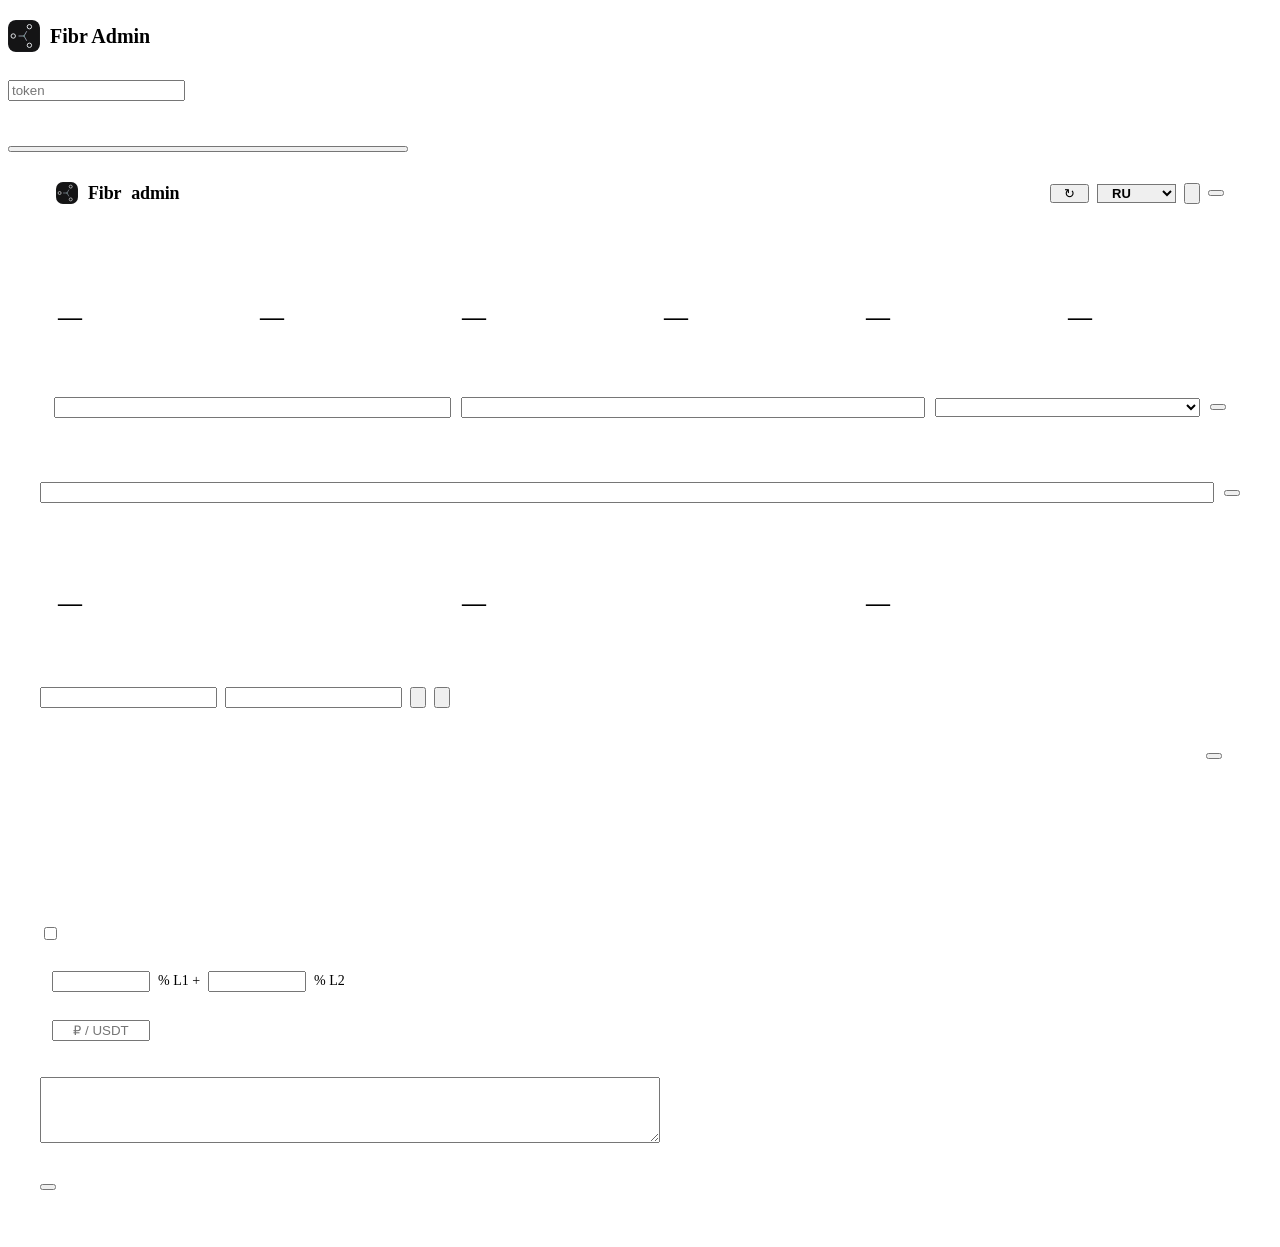
==== commit a4a63bf5: "dns+games integration: resolver wired in, per-device profiles + parental schedule + personal allowli" ====
--- a/admin/index.html
+++ b/admin/index.html
@@ -53,6 +53,7 @@
     <button class="tab active" data-tab="dashboard" data-i18n="tabDash"></button>
     <button class="tab" data-tab="users" data-i18n="tabUsers"></button>
     <button class="tab" data-tab="devices" data-i18n="tabDevices"></button>
+    <button class="tab" data-tab="dns" data-i18n="tabDNS"></button>
     <button class="tab" data-tab="nodes" data-i18n="tabNodes"></button>
     <button class="tab" data-tab="referrals" data-i18n="tabReferrals"></button>
     <button class="tab" data-tab="settings" data-i18n="tabSettings"></button>
@@ -118,6 +119,51 @@
       <div class="card">
         <div class="table-scroll">
           <table class="table table-cards" id="devices-table"></table>
+        </div>
+      </div>
+    </section>
+
+    <!-- DNS protection (docs/dns-games.md): stats, per-device profiles,
+         blocklists and the query log. -->
+    <section id="tab-dns" class="page hidden">
+      <div class="card hidden" id="dns-off-card"><p class="muted" id="dns-off-badge"></p></div>
+      <div id="dns-content" class="hidden">
+        <div class="card">
+          <h3 data-i18n="dnsStatsTitle"></h3>
+          <div class="stat-grid">
+            <div class="card stat"><span class="muted" data-i18n="dnsQueries"></span><b id="dns-st-total">—</b></div>
+            <div class="card stat"><span class="muted" data-i18n="dnsBlocked"></span><b id="dns-st-blocked">—</b></div>
+            <div class="card stat"><span class="muted" data-i18n="dnsSafesearch"></span><b id="dns-st-safesearch">—</b></div>
+          </div>
+          <p class="muted" data-i18n="dnsTopBlocked"></p>
+          <div class="table-scroll">
+            <table class="table table-cards" id="dns-top-table"></table>
+          </div>
+        </div>
+        <div class="card">
+          <h3 data-i18n="dnsDevicesTitle"></h3>
+          <p class="muted" id="dns-devices-hint"></p>
+          <div class="table-scroll">
+            <table class="table table-cards" id="dns-devices-table"></table>
+          </div>
+        </div>
+        <div class="card">
+          <h3 data-i18n="dnsListsTitle"></h3>
+          <div class="dns-toolbar">
+            <input class="input" id="dns-list-name" data-i18n-ph="dnsListName" maxlength="32">
+            <input class="input grow" id="dns-list-url" data-i18n-ph="dnsListURL" maxlength="512">
+            <button class="btn" id="dns-list-add" data-i18n="dnsAddList"></button>
+            <button class="btn btn--secondary" id="dns-lists-refresh" data-i18n="dnsRefresh"></button>
+          </div>
+          <div class="table-scroll">
+            <table class="table table-cards" id="dns-lists-table"></table>
+          </div>
+        </div>
+        <div class="card">
+          <h3 data-i18n="dnsLogTitle"></h3>
+          <div class="table-scroll">
+            <table class="table table-cards" id="dns-log-table"></table>
+          </div>
         </div>
       </div>
     </section>
--- a/admin/style.css
+++ b/admin/style.css
@@ -791,3 +791,11 @@
     width: 76px;
   }
 }
+
+/* ---------- DNS tab ---------- */
+.dns-toolbar { display: flex; flex-wrap: wrap; gap: 8px; margin-bottom: 12px; }
+.dns-toolbar .input { flex-basis: 160px; }
+@media (max-width: 640px) {
+  .dns-toolbar .input { flex-basis: 100%; }
+  .dns-toolbar .btn { flex: 1; }
+}
